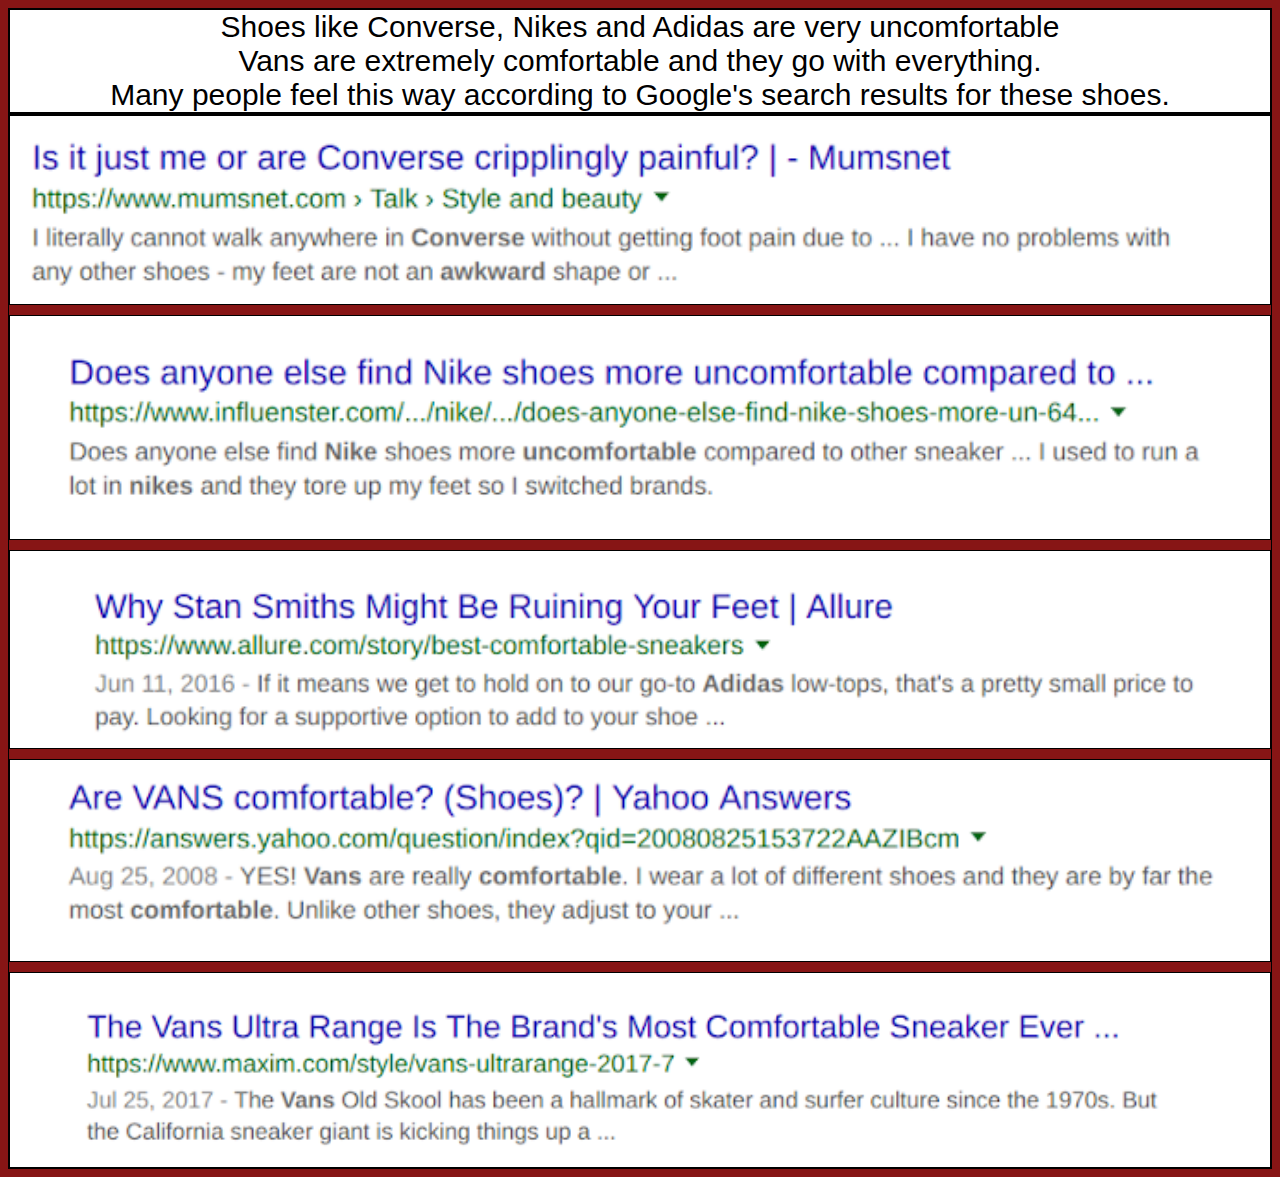
==== comfort.html @ 6c9e1f46 "Add files via upload" ====
<!doctype.html>
	<html>
		<head>
			<link rel='stylesheet' type="text/css" href='style.css'>
		</head>
		<div class="headerbody3"
				Comfort<br> Shoes like Converse, Nikes and Adidas are very uncomfortable<br> Vans are extremely comfortable and they go with everything. <br> Many people feel this way according to Google's search results for these shoes. 
		</div>
		<body class="comfortbody">
			<div class="grid">
			<div class="gridc">
				<img src="images/pastedimage1.png" width="100%">
			</div>
			<div class="gridc">
				<img src="images/pastedimage2.png" width="100%">
			</div>
			<div class="gridc">
				<img src="images/pastedimage4.png" width="100%">
			</div>
			<div class="gridc">
				<img src="images/pastedimage3.png" width="100%">
			</div>
			<div class="gridc">
				<img src="images/pastedimage5.png" width="100%">
			</div>
			</div>
			</div>
---- style.css ----
.grid {
	display:grid;
	grid-template-columns:1fr 1fr 1fr 1fr;
	grid-gap:10px;
	border:1px black solid;

}
.grid2 {
	display:grid;
	grid-template-columns:1fr 1fr 1fr;
	grid-gap:10px;
	border:1px black solid;
	background-color:white;

}
.menubar{
	grid-column:span 1;
	border:1px red solid;
	font-family:Impact, Charcoal, sans-serif;
	font-size:20px;
	text-align:center;
	background-color:white;
}

.headerbody {
	background-color:white;
	grid-column: span 4;
	border: 1px black solid;
	font-family:Impact, Charcoal, sans-serif;
	color:red;
	font-size:50px;
	text-align:center;
	
}
.claim{
	background-color:white;
	border: 1px red solid;
	grid-column-start: 1;
	grid-column-end: span 4;
	font-family: Verdana;
	font-size:25px;
	text-align:center;

}

.info{
	background-color: white;
	border: 1px black solid;
	font-family: Verdana;
	grid-column-start: 1;
	grid-column-end: span 4;
	font-size:25px;
	text-align:center;
}
p{
	font-size:30px;
	font-family:Verdana;
	color:red;
}


a:link{
	color:red;
	text-decoration:underline;
}

a:visited{
	color:red;
}

.indexbody{
	background-image:url("images/checked.png");
}
.image1{
	grid-column-start:1;
	grid-column-end:span 1;
	grid-gap:10px;
	border:1px black solid;

}
.image2{
	grid-column-start:2;
	grid-column-end:span 1;
	grid-gap:10px;
	border:1px black solid;

}
.image3{
	grid-column-start:3;
	grid-column-end:span 2;
	grid-gap:10px;
	border:1px black solid;

}
.qandpbody{
	background-image: url("images/gradient.jpg");
}

.gridv{
	grid-column:span 1;
	border: 1px black solid;
	grid-gap: 10px;
	text-align:center;
}
.headerbody2{
	background-color:white;
	grid-column: span 4;
	border: 2px red solid;
	font-family:Impact, Charcoal, sans-serif;
	color:black;
	font-size:30px;
	text-align:center;
	
}

span {
	border: 1px black solid;
	background-color:white;
	font-size:30px;
	color:black;
	font-family:Impact, Charcoal, sans-serif;
}
.gridv2{
	grid-column:span 1;
	border: 1px black solid;
	grid-gap: 10px;
	text-align:center;
}
.headerbody3{
	background-color:white;
	grid-column: span 4;
	border: 2px black solid;
	font-family:Impact, Charcoal, sans-serif;
	color:black;
	font-size:30px;
	text-align:center;
	
}
.comfortbody{
	background-color:#871515;
}
.oandd{
	background-color:black;
}
.student{
	background-image:url("images/background.jfif");
}

.gridc{
	grid-column-start:1;
	grid-column-end:span 4;
	grid-gap:10px;
	border:1px black solid;
}
.headerbody4{
	background-color:white;
	grid-column: span 4;
	border: 4px red dashed;
	font-family:Impact, Charcoal, sans-serif;
	color:black;
	font-size:30px;
	text-align:center;
}

.headerbody5{
	background-color:white;
	grid-column: span 4;
	border: 2px black solid;
	font-family:Impact, Charcoal, sans-serif;
	color:black;
	font-size:30px;
	text-align:center;
}

.grido{
	grid-column-start:1;
	grid-column-end:span 4;
	grid-gap:10px;
	border:1px black solid;
	background-color:white;
	font-family:Impact, Charcoal, sans-serif;
	font-size:20px;
	text-align:center;
}
.grido1{
	grid-column-start:1;
	grid-column-end:span 4;
	grid-gap:10px;
	border:2px red solid;
	background-color:white;
	font-family:Impact, Charcoal, sans-serif;
	font-size:20px;
	text-align:center;
}
.grids{
	grid-column-start:1;
	grid-column-end:5;
	grid-gap:10px;
	border:2px black solid;
	font-family:Impact, Charcoal, sans-serif;
	font-size:20px;
	text-align:center;
	background-color:white;
}
	
.grids1{
	grid-column-start:1;
	grid-column-end:3;
	grid-gap:10px;
	border:2px black solid;
	font-family:Impact, Charcoal, sans-serif;
	font-size:20px;
	text-align:center;
	background-color:white;
}
	
.grids2{
	grid-column-start:2;
	grid-column-end:5;
	grid-gap:10px;
	border:2px black solid;
	font-family:Impact, Charcoal, sans-serif;
	font-size:20px;
	text-align:center;
	background-color:white;
}
.grids3{
	grid-column-start:1;
	grid-column-end:3;
	grid-gap:10px;
	border:2px black solid;
	font-family:Impact, Charcoal, sans-serif;
	font-size:20px;
	text-align:center;
	background-color:white;
}
.grids4{
	grid-column-start:1;
	grid-column-end:3;
	grid-gap:10px;
	border:2px black solid;
	font-family:Impact, Charcoal, sans-serif;
	font-size:20px;
	text-align:center;
	background-color:white;
}

.reese {
	transform: rotate(90deg);
}
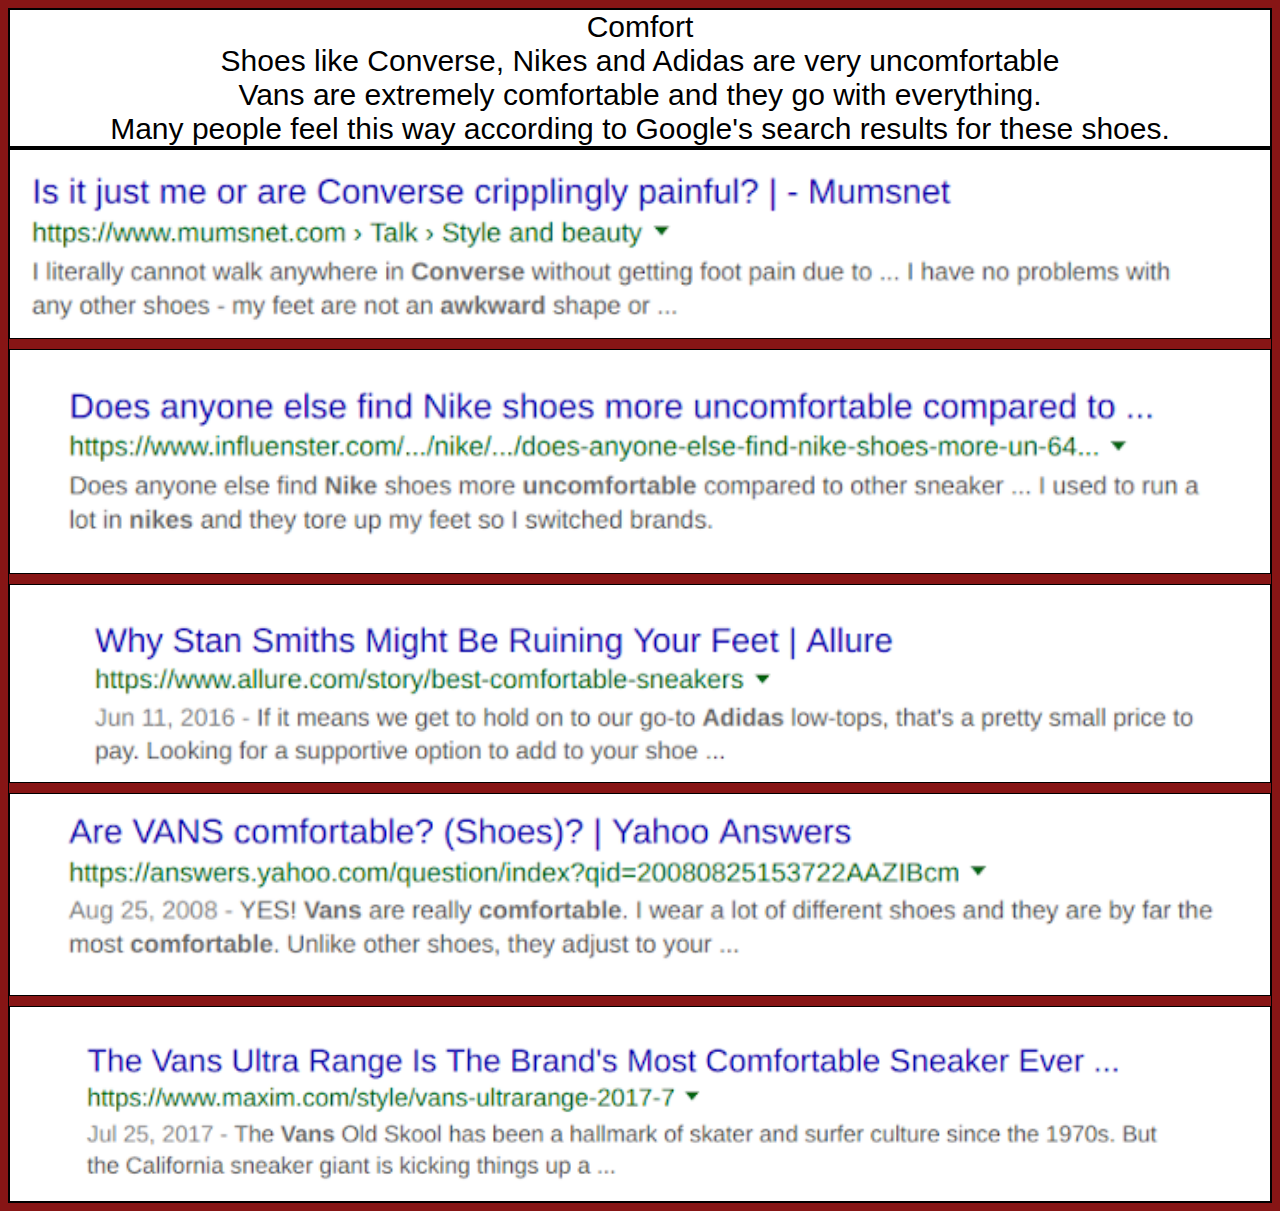
==== commit d98fc017: "Add files via upload" ====
--- a/comfort.html
+++ b/comfort.html
@@ -3,8 +3,8 @@
 		<head>
 			<link rel='stylesheet' type="text/css" href='style.css'>
 		</head>
-		<div class="headerbody3"
-				Comfort<br> Shoes like Converse, Nikes and Adidas are very uncomfortable<br> Vans are extremely comfortable and they go with everything. <br> Many people feel this way according to Google's search results for these shoes. 
+		<div class="headerbody3">
+				Comfort <br>Shoes like Converse, Nikes and Adidas are very uncomfortable<br> Vans are extremely comfortable and they go with everything. <br> Many people feel this way according to Google's search results for these shoes. 
 		</div>
 		<body class="comfortbody">
 			<div class="grid">
--- a/style.css
+++ b/style.css
@@ -215,7 +215,7 @@
 }
 	
 .grids2{
-	grid-column-start:2;
+	grid-column-start:3;
 	grid-column-end:5;
 	grid-gap:10px;
 	border:2px black solid;
@@ -235,17 +235,12 @@
 	background-color:white;
 }
 .grids4{
-	grid-column-start:1;
-	grid-column-end:3;
-	grid-gap:10px;
-	border:2px black solid;
-	font-family:Impact, Charcoal, sans-serif;
-	font-size:20px;
-	text-align:center;
-	background-color:white;
-}
-
-.reese {
-	transform: rotate(90deg);
-}
-	+	grid-column-start:3;
+	grid-column-end:5;
+	grid-gap:10px;
+	border:2px black solid;
+	font-family:Impact, Charcoal, sans-serif;
+	font-size:20px;
+	text-align:center;
+	background-color:white;
+}
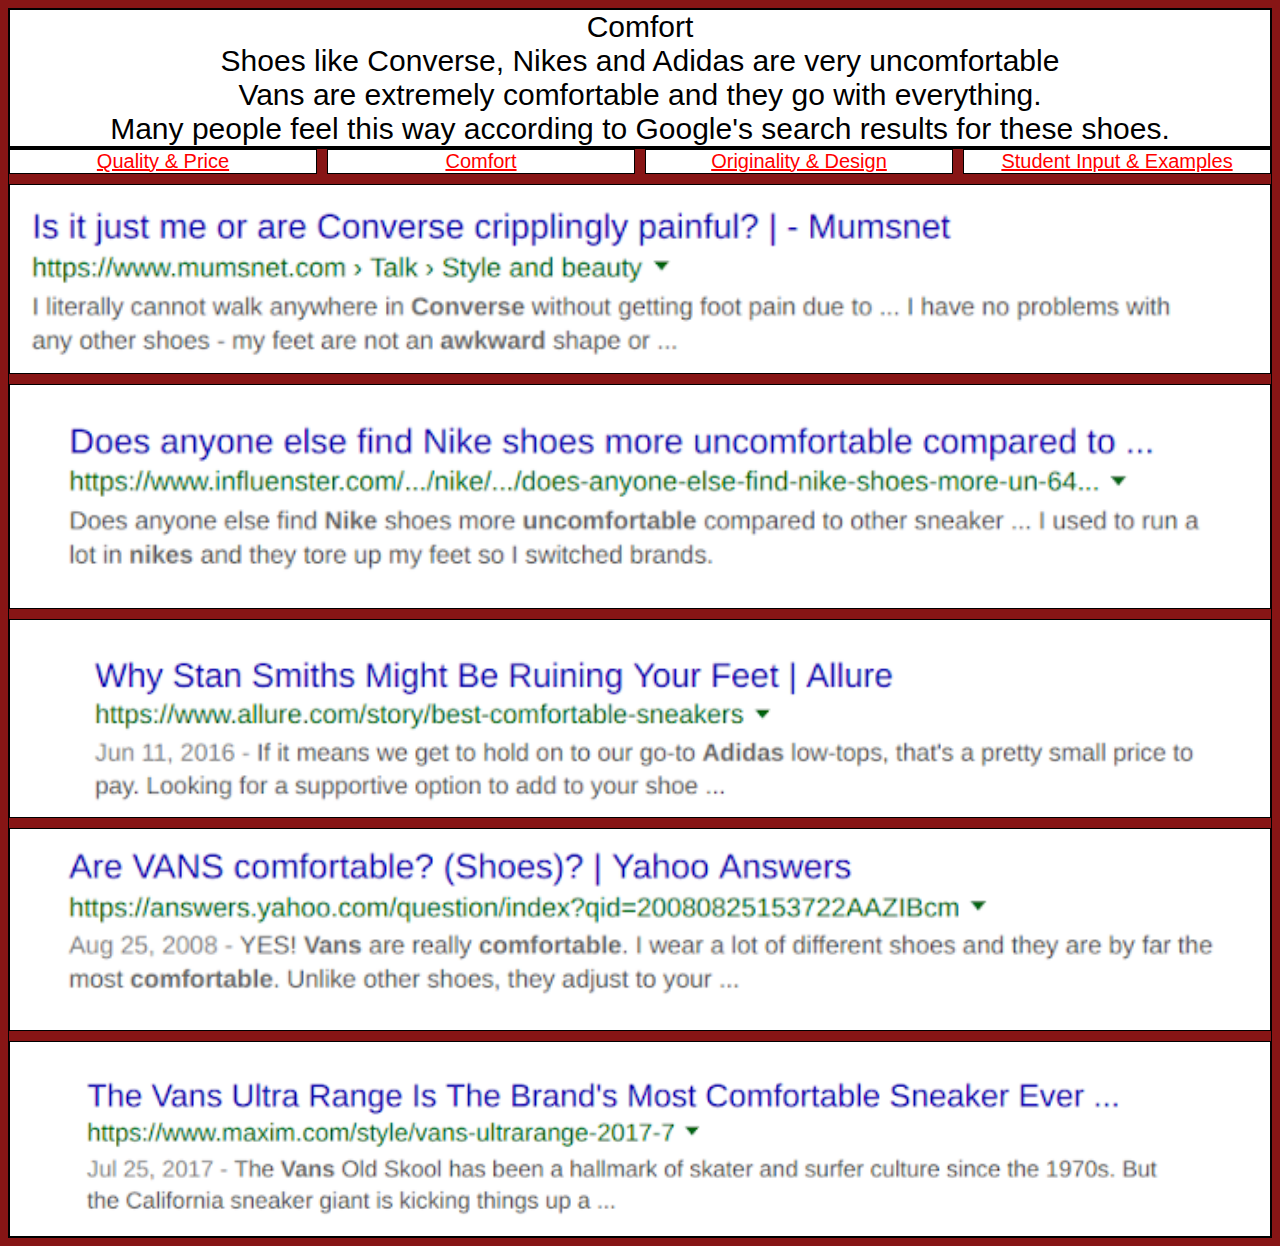
==== commit 4bb07b85: "Add files via upload" ====
--- a/comfort.html
+++ b/comfort.html
@@ -8,20 +8,36 @@
 		</div>
 		<body class="comfortbody">
 			<div class="grid">
-			<div class="gridc">
-				<img src="images/pastedimage1.png" width="100%">
+				<div class="menubar">
+					<a href="qandp.html"> Quality & Price </a>
+				</div>
+				<div class="menubar">
+					<a href="comfort.html"> Comfort </a>
+				</div>
+				<div class="menubar">
+					<a href="oandd.html"> Originality & Design </a>
+
+				</div>
+				<div class="menubar">
+					<a href="student.html"> Student Input & Examples </a> 
+				</div>
+				<div class="gridc">
+					<img src="images/pastedimage1.png" width="100%">
+				</div>
+				<div class="gridc">
+					<img src="images/pastedimage2.png" width="100%">
+				</div>
+				<div class="gridc">
+					<img src="images/pastedimage4.png" width="100%">
+				</div>
+				<div class="gridc">
+					<img src="images/pastedimage3.png" width="100%">
+				</div>
+				<div class="gridc">
+					<img src="images/pastedimage5.png" width="100%">
+				</div>
 			</div>
-			<div class="gridc">
-				<img src="images/pastedimage2.png" width="100%">
-			</div>
-			<div class="gridc">
-				<img src="images/pastedimage4.png" width="100%">
-			</div>
-			<div class="gridc">
-				<img src="images/pastedimage3.png" width="100%">
-			</div>
-			<div class="gridc">
-				<img src="images/pastedimage5.png" width="100%">
-			</div>
-			</div>
-			</div>
+		</body>
+	</html>
+	
+		
--- a/style.css
+++ b/style.css
@@ -15,7 +15,7 @@
 }
 .menubar{
 	grid-column:span 1;
-	border:1px red solid;
+	border:1px black solid;
 	font-family:Impact, Charcoal, sans-serif;
 	font-size:20px;
 	text-align:center;
